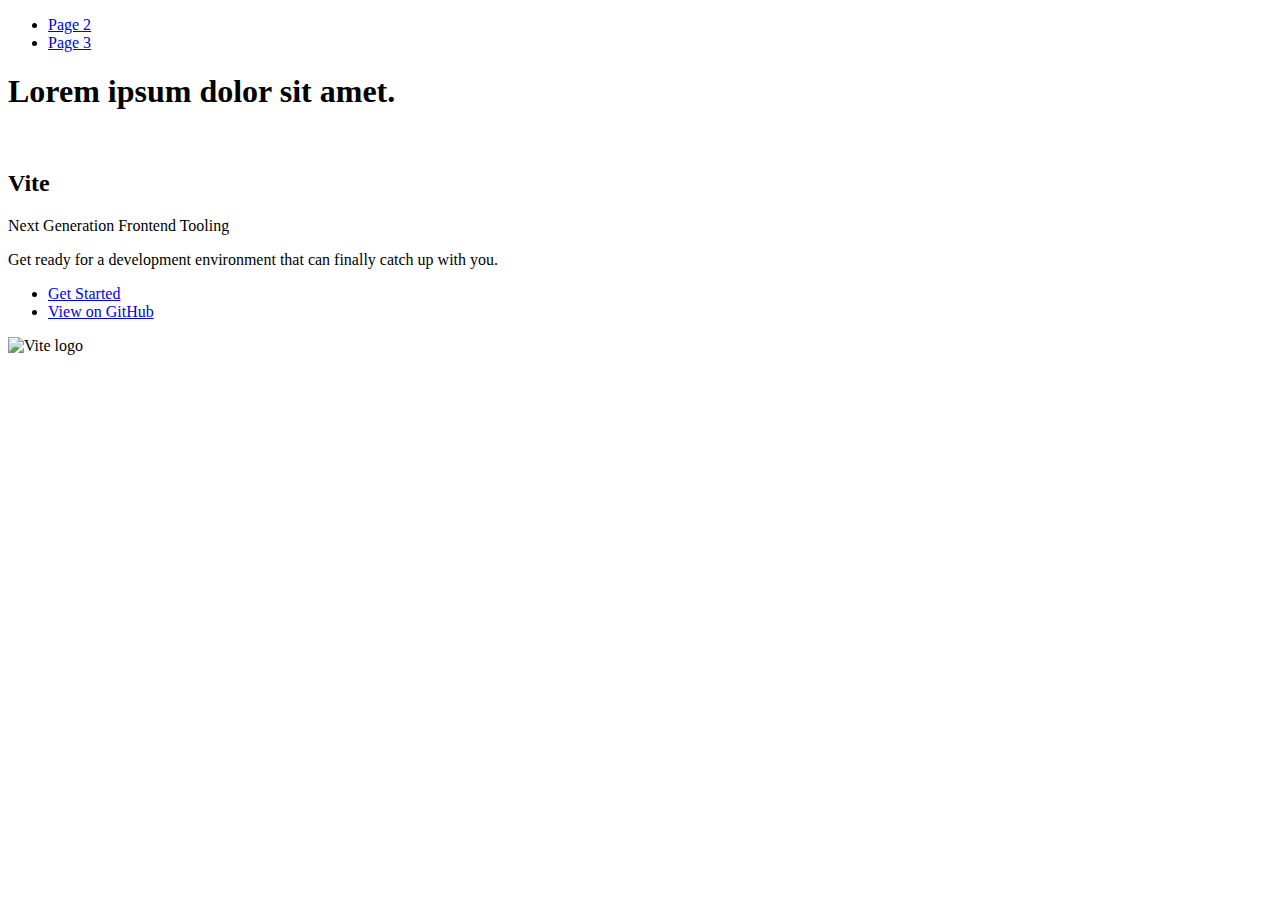
==== index.html @ 9c47c391 "Deploying to gh-pages from @ Sivonenko/test-vite-pro@c02e2ce984e941657b1bc147c0ef833bfa955667 🚀" ====
<!DOCTYPE html>
<html lang="en">
  <head>
    <meta charset="UTF-8" />
    <link rel="icon" type="image/svg+xml" href="/test-vite-pro/favicon.svg" />
    <meta name="viewport" content="width=device-width, initial-scale=1.0" />
    <title>Vanilla App Template</title>
    
    <script type="module" crossorigin src="/test-vite-pro/assets/index-c45ada6b.js"></script>
    <link rel="stylesheet" href="/test-vite-pro/assets/index-10c40100.css">
  </head>
  <body>
    <header class="header">
  <nav class="nav">
    <ul class="nav-list">
      <li class="nav-item">
        <a href="./page-2.html" class="nav-link">Page 2</a>
      </li>

      <li class="nav-item">
        <a href="./page-3.html" class="nav-link">Page 3</a>
      </li>
    </ul>
  </nav>
</header>


    <section>
      <h1>Lorem ipsum dolor sit amet.</h1>
      <!-- Path to images as from index.html file -->
      <img src="/test-vite-pro/assets/javascript-8dac5379.svg" alt="" />
    </section>

    <!-- Loads the specified .html file -->
    <section class="vite-promo">
  <div class="container">
    <div class="wrapper">
      <h2 class="title">
        <span class="gradient">Vite</span>
      </h2>
      <p class="text">Next Generation Frontend Tooling</p>
      <p class="tagline">
        Get ready for a development environment that can finally catch up with
        you.
      </p>

      <ul class="actions">
        <li class="action">
          <a
            class="link"
            href="https://vitejs.dev/guide/"
            target="_blank"
            rel="noopener noreferrer"
            >Get Started</a
          >
        </li>
        <li class="action">
          <a
            class="link"
            href="https://github.com/vitejs/vite"
            target="_blank"
            rel="noopener noreferrer"
            >View on GitHub</a
          >
        </li>
      </ul>
    </div>

    <div class="thumb">
      <!-- Path to images as from index.html file -->
      <img
        class="pic"
        src="/test-vite-pro/assets/vite-logo-51249ca9.png"
        alt="Vite logo"
        width="640"
        height="640"
      />
    </div>
  </div>
</section>


    
  </body>
</html>
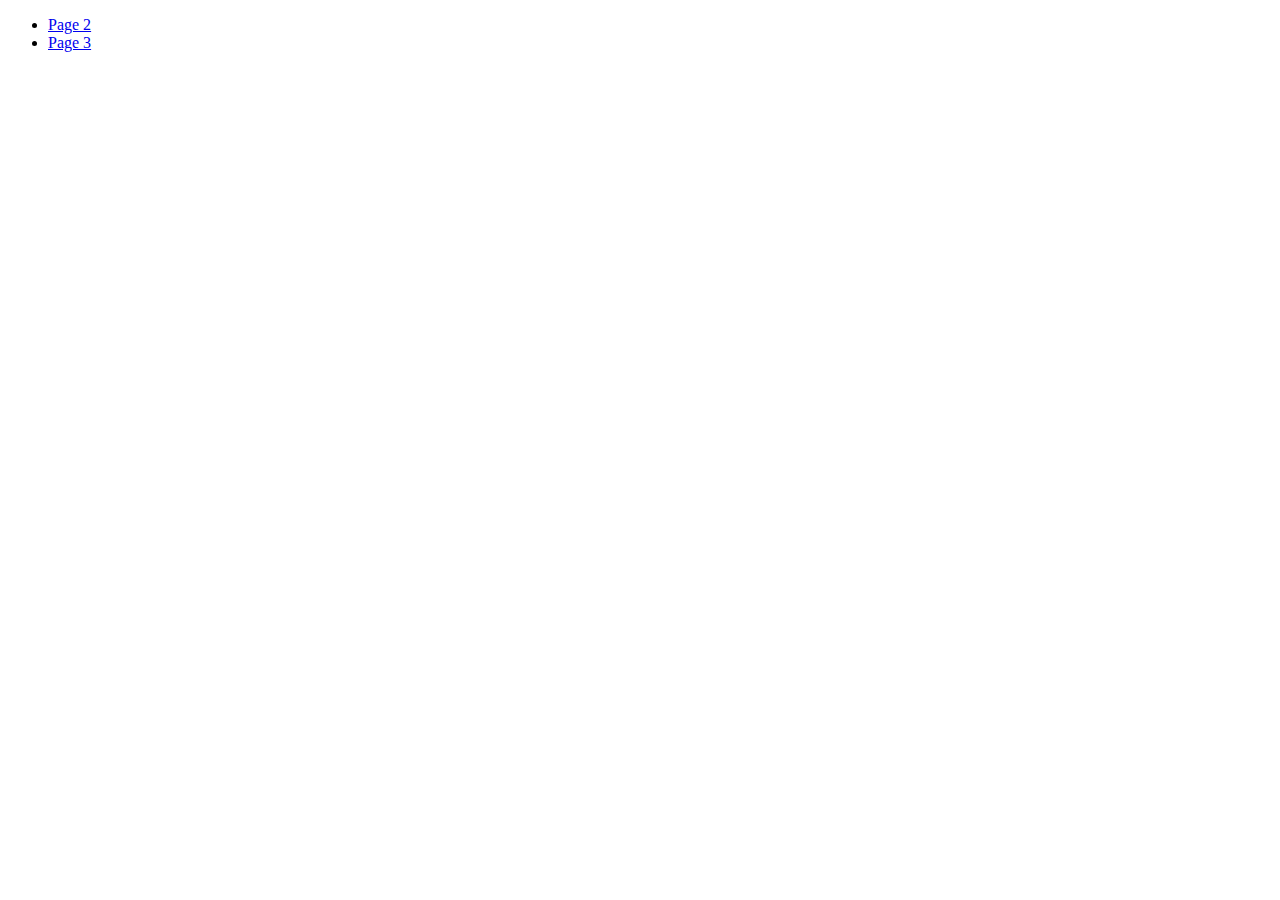
==== commit e80b64e5: "Deploying to gh-pages from @ Sivonenko/test-vite-pro@9f85124b3c6e02bc8e3d8e10e062179d0f0ddc37 🚀" ====
--- a/index.html
+++ b/index.html
@@ -1,16 +1,18 @@
 <!DOCTYPE html>
 <html lang="en">
-  <head>
-    <meta charset="UTF-8" />
-    <link rel="icon" type="image/svg+xml" href="/test-vite-pro/favicon.svg" />
-    <meta name="viewport" content="width=device-width, initial-scale=1.0" />
-    <title>Vanilla App Template</title>
-    
-    <script type="module" crossorigin src="/test-vite-pro/assets/index-c45ada6b.js"></script>
-    <link rel="stylesheet" href="/test-vite-pro/assets/index-10c40100.css">
-  </head>
-  <body>
-    <header class="header">
+
+<head>
+  <meta charset="UTF-8" />
+  <link rel="icon" type="image/svg+xml" href="/test-vite-pro/favicon.svg" />
+  <meta name="viewport" content="width=device-width, initial-scale=1.0" />
+  <title>Vanilla App Template</title>
+  
+  <script type="module" crossorigin src="/test-vite-pro/assets/index-029f89e0.js"></script>
+  <link rel="stylesheet" href="/test-vite-pro/assets/index-8a4e235b.css">
+</head>
+
+<body>
+  <header class="header">
   <nav class="nav">
     <ul class="nav-list">
       <li class="nav-item">
@@ -23,63 +25,18 @@
     </ul>
   </nav>
 </header>
+  
+  <section>
+    <h1></h1>
+    <p></p>
+</section>
+  <footer>
+    <a href=""></a>
+    <p></p>
+</footer>
 
 
-    <section>
-      <h1>Lorem ipsum dolor sit amet.</h1>
-      <!-- Path to images as from index.html file -->
-      <img src="/test-vite-pro/assets/javascript-8dac5379.svg" alt="" />
-    </section>
+  
+</body>
 
-    <!-- Loads the specified .html file -->
-    <section class="vite-promo">
-  <div class="container">
-    <div class="wrapper">
-      <h2 class="title">
-        <span class="gradient">Vite</span>
-      </h2>
-      <p class="text">Next Generation Frontend Tooling</p>
-      <p class="tagline">
-        Get ready for a development environment that can finally catch up with
-        you.
-      </p>
-
-      <ul class="actions">
-        <li class="action">
-          <a
-            class="link"
-            href="https://vitejs.dev/guide/"
-            target="_blank"
-            rel="noopener noreferrer"
-            >Get Started</a
-          >
-        </li>
-        <li class="action">
-          <a
-            class="link"
-            href="https://github.com/vitejs/vite"
-            target="_blank"
-            rel="noopener noreferrer"
-            >View on GitHub</a
-          >
-        </li>
-      </ul>
-    </div>
-
-    <div class="thumb">
-      <!-- Path to images as from index.html file -->
-      <img
-        class="pic"
-        src="/test-vite-pro/assets/vite-logo-51249ca9.png"
-        alt="Vite logo"
-        width="640"
-        height="640"
-      />
-    </div>
-  </div>
-</section>
-
-
-    
-  </body>
-</html>
+</html>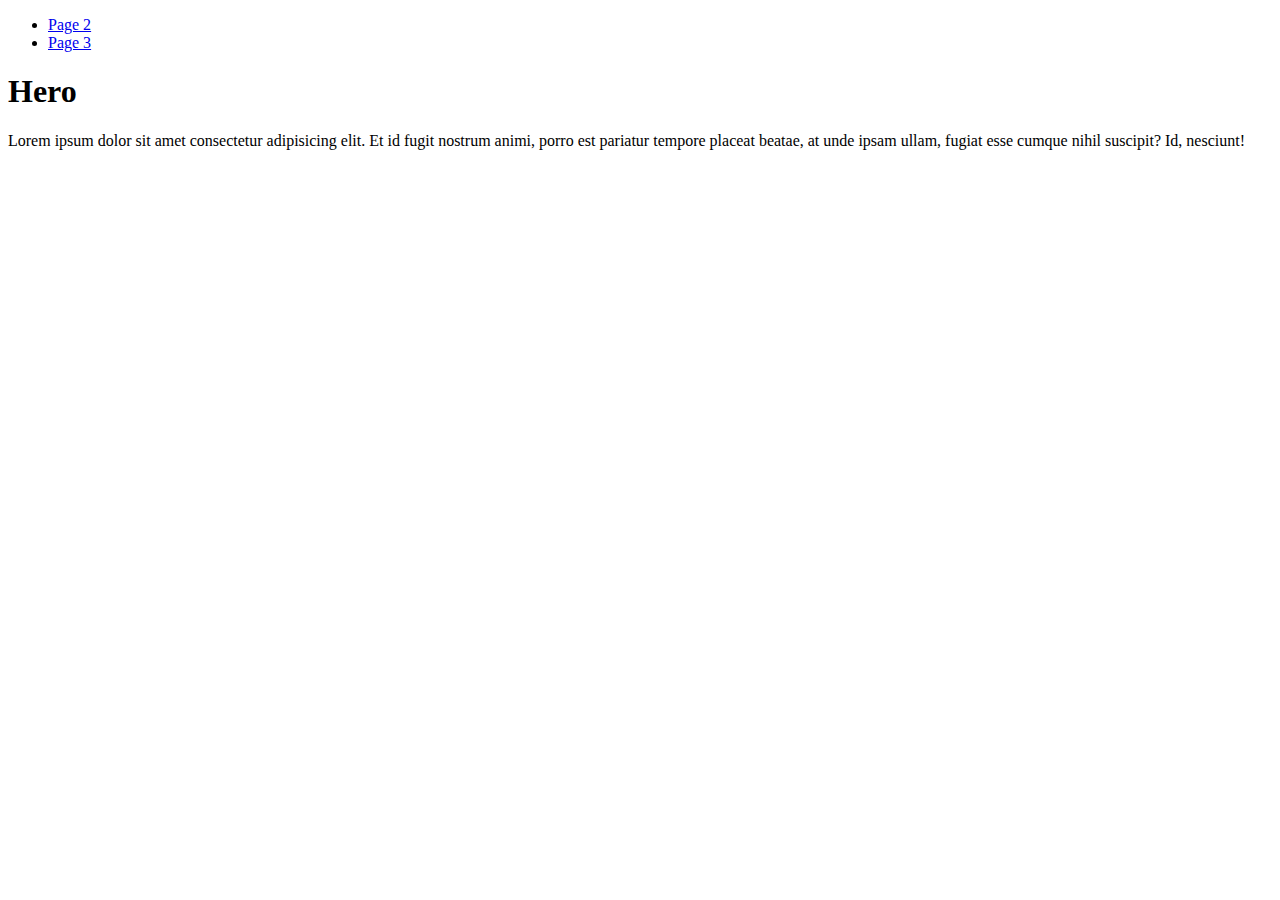
==== commit 3b137cfb: "Deploying to gh-pages from @ Sivonenko/test-vite-pro@665ea4235f57d75521dc5a4ca1592aab5f65d3d5 🚀" ====
--- a/index.html
+++ b/index.html
@@ -7,8 +7,8 @@
   <meta name="viewport" content="width=device-width, initial-scale=1.0" />
   <title>Vanilla App Template</title>
   
-  <script type="module" crossorigin src="/test-vite-pro/assets/index-029f89e0.js"></script>
-  <link rel="stylesheet" href="/test-vite-pro/assets/index-8a4e235b.css">
+  <script type="module" crossorigin src="/test-vite-pro/assets/index-af72a5f0.js"></script>
+  <link rel="stylesheet" href="/test-vite-pro/assets/index-3f506d7f.css">
 </head>
 
 <body>
@@ -25,7 +25,11 @@
     </ul>
   </nav>
 </header>
-  
+  <section>
+    <h1>Hero</h1>
+    <p>Lorem ipsum dolor sit amet consectetur adipisicing elit. Et id fugit nostrum animi, porro est pariatur tempore
+        placeat beatae, at unde ipsam ullam, fugiat esse cumque nihil suscipit? Id, nesciunt!</p>
+</section>
   <section>
     <h1></h1>
     <p></p>
